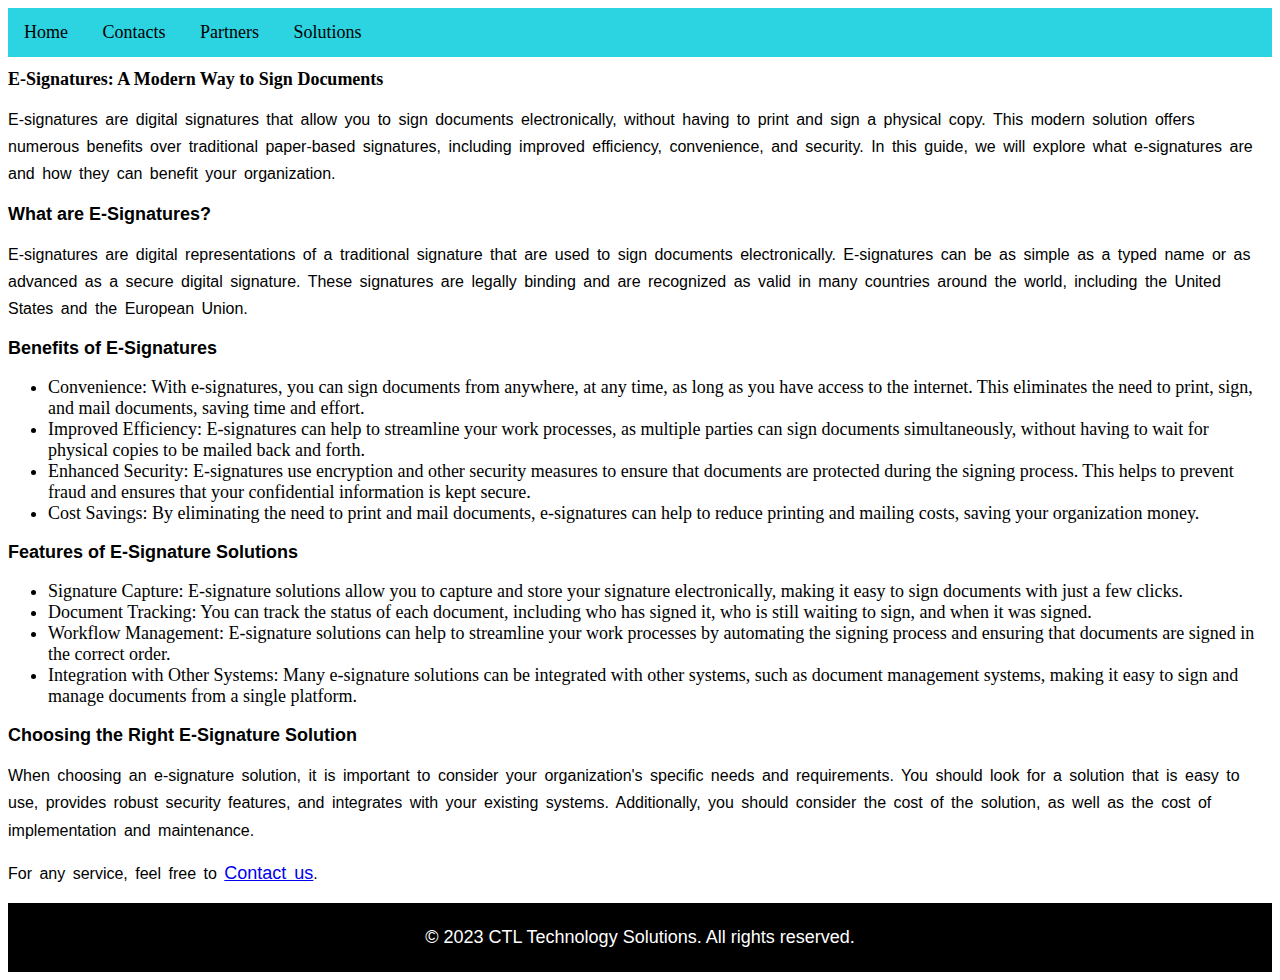
==== e-signatures.html @ 598d093f "Add files via upload" ====
<!DOCTYPE html>
<html>
<head>
  <title>E-Signatures - CTL Technology Solutions</title>
  <link rel="stylesheet" type="text/css" href="styles.css">
</head>
<body>
  <header>
    <nav>
      <ul>
        <li><a href="index.html">Home</a></li>
        <li><a href="contact.html">Contacts</a></li>
        <li><a href="partners.html">Partners</a></li>
        <li class="dropdown">
          <a href="#">Solutions</a>
          <div class="dropdown-content">
            <a href="e-signatures.html">E-Signatures</a>
            <a href="ssl-pki.html">SSL's and PKI's</a>
            <a href="print-management.html">Print Management Software</a>
            <a href="network-infrastructure.html">Network Infrastructure</a>
            <a href="cyber-security.html">Cyber Security</a>
          </div>
        </li>
      </ul>
    </nav>
  </header>

  <main>
    <section id="solution">
      <h1>E-Signatures: A Modern Way to Sign Documents</h1>
      <p>E-signatures are digital signatures that allow you to sign documents electronically, without having to print and sign a physical copy. This modern solution offers numerous benefits over traditional paper-based signatures, including improved efficiency, convenience, and security. In this guide, we will explore what e-signatures are and how they can benefit your organization.</p>

      <h2>What are E-Signatures?</h2>
      <p>E-signatures are digital representations of a traditional signature that are used to sign documents electronically. E-signatures can be as simple as a typed name or as advanced as a secure digital signature. These signatures are legally binding and are recognized as valid in many countries around the world, including the United States and the European Union.</p>

      <h2>Benefits of E-Signatures</h2>
      <ul>
        <li>Convenience: With e-signatures, you can sign documents from anywhere, at any time, as long as you have access to the internet. This eliminates the need to print, sign, and mail documents, saving time and effort.</li>
        <li>Improved Efficiency: E-signatures can help to streamline your work processes, as multiple parties can sign documents simultaneously, without having to wait for physical copies to be mailed back and forth.</li>
        <li>Enhanced Security: E-signatures use encryption and other security measures to ensure that documents are protected during the signing process. This helps to prevent fraud and ensures that your confidential information is kept secure.</li>
        <li>Cost Savings: By eliminating the need to print and mail documents, e-signatures can help to reduce printing and mailing costs, saving your organization money.</li>
      </ul>

      <h2>Features of E-Signature Solutions</h2>
      <ul>
        <li>Signature Capture: E-signature solutions allow you to capture and store your signature electronically, making it easy to sign documents with just a few clicks.</li>
        <li>Document Tracking: You can track the status of each document, including who has signed it, who is still waiting to sign, and when it was signed.</li>
        <li>Workflow Management: E-signature solutions can help to streamline your work processes by automating the signing process and ensuring that documents are signed in the correct order.</li>
        <li>Integration with Other Systems: Many e-signature solutions can be integrated with other systems, such as document management systems, making it easy to sign and manage documents from a single platform.</li>
      </ul>

      <h2>Choosing the Right E-Signature Solution</h2>
      <p>When choosing an e-signature solution, it is important to consider your organization's specific needs and requirements. You should look for a solution that is easy to use, provides robust security features, and integrates with your existing systems. Additionally, you should consider the cost of the solution, as well as the cost of implementation and maintenance.</p>

      <p>For any service, feel free to <a href="#">Contact us</a>.</p>
    </section>
  </main>

  <footer>
    <p>&copy; 2023 CTL Technology Solutions. All rights reserved.</p>
  </footer>
</body>
</html>
---- styles.css ----
body {
  font-family: "Times New Roman", Times, serif;
  font-size: large;


}

header {
  background-color: #2CD3E1;
  color: #000;

}

nav ul {
  list-style-type: none;
  margin: 0;
  padding: 0;
  overflow: hidden;
  justify-content: center;
  font-size: 10px;
  
}

nav li {
  display: inline-block;
}

nav li a {
  display: block;
  color: #000;
  padding: 14px 16px;
  text-decoration: none;
}

nav li.dropdown:hover .dropdown-content {
  display: block;
}

.dropdown-content {
  display: none;
  position: absolute;
  background-color: #f9f9f9;
  min-width: 160px;
  box-shadow: 0px 8px 16px 0px rgba(0, 0, 0, 0.2);
  z-index: 1;
}

.dropdown-content a {
  color: #000;
  padding: 12px 16px;
  text-decoration: none;
  display: block;
}
.dropdown-content :hover{
  background-color: rgba(128, 128, 128, 0.6);
}

 .nav ul :hover{
  background-color: rgba(128, 128, 128, 0.6);
}
main {
  display: flex;
  justify-content: center;
  
}

#home {
  flex-basis: 50%;
  padding: 20px;
}

#welcome{
  text-align: center;
  padding: 20px;
}
#who-we-are {
  padding: 20px;
  font-size: large;
  background-color: #E3F4F4;
  margin-left: 10px;
  justify-content: space-around;

}

#why-us{
 padding: 10px;
 font-size: larger;
 background-color: #FBFFDC;
 margin-bottom: 10px;
 flex-basis: content;
}
#sub-who-we-are
{
  padding: 10px;
  margin-top: 30px;
  font-size: large;

}
aside {
 
  padding: 10px;
  background-color: #E3F4F4;
}

#news {
  height: 300px;
  background-color: #d5e8eb;
  padding: 10px;
  
}

#our-vision{
  padding: 10px;
  background-color: #50b9ff;
  margin-bottom: 10px;
}

#contact-card {
  margin-bottom: 20px;
  margin-top: 20px;
  padding: 20px;
}

footer {
  background-color: black;
  padding: 1px;
  text-align: center;
  color: white;
}


h1, h2, h3, h4, h5, h6 {
  font-size: large;
}

p, ul, ol, li, a {
  font-size: large;
}

aside h3{
  font-size: larger;
  padding: 1px;
}
main p{
  word-spacing: 3px;
  font-size: medium;
}
#sub-who-we-are p, #who-we-are p, #why-us p{
  word-spacing: 4px;
  font-size: large;
  line-height: 2em;
}

#why-us li{
  margin: 10px;
}

#who-we-are h2, #why-us h2, #our-vision h2, #news h3{
  text-align: center;
}
 body p{
  line-height: 1.7em;
 }

#solution p{
  line-height: 1.7em;
 }

 form{

  display: flex;
  flex-direction: column;
  width: 24rem;
  gap: 1rem;
}


input, select, textarea {


  padding: 1.4rem;
  background: transparent;
  border: 1px solid black;
}



button{

  width: 30%;
  
  box-shadow: 5px 2px 3px gray  ;
 
  font-family: 'Times New Roman', Times, serif;
}
.contact {
  text-align: center;
  padding: 20px;
  box-shadow: 0 4px 8px rgba(0, 0, 0, 0.2);
  margin-bottom: 10px;
  background-color: #C4DFDF;
}

#contact h2 {
  font-size: 24px;
  margin-bottom: 10px;
}

#contact p {
  font-size: 16px;
  margin-bottom: 20px;
}

.contact-info {
  display: flex;
  justify-content: space-evenly;
  flex-wrap: wrap;
}

.contact-item {
  margin: 10px;
  text-align: center;
}

.contact-item i {
  font-size: 20px;
  margin-bottom: 10px;
}

.contact-item span {
  display: block;
  font-size: 14px;
  font-weight: bold;
  margin-bottom: 5px;
}

.contact-item a {
  text-decoration: none;
  color: #007bff;
}

.contact-item address {
  font-style: normal;
}
.contact-form{
  display: flex;
  justify-content: space-between;
}

.card {
  width: 500px;
  background-color: #f9f9f9;
  border-radius: 10px;
  box-shadow: 0 2px 4px rgba(0, 0, 0, 0.2);
  padding: 20px;
  margin-bottom: 10px;
  text-align: center;
}

.card h3 {
  font-size: 18px;
  margin-bottom: 10px;
}

.card p {
  font-size: 14px;
  line-height: 1.5;
  margin-bottom: 20px;
}

.card a {
  text-decoration: none;
  color: #007bff;
}
.sub-who-we-are p{
  word-spacing: 4px;
  font-size: large;
  line-height: 2em;
}
#who-we-are li{
  margin-bottom: 20px;
 
}
 #news li{
margin-bottom: 50px;
 }
#main-p{
  height: 700px;
}

#news li{
  color: #000;
}
.heaading{
  background-color: #000;
  color: wheat;
  margin-top: 0;
}

#why-us li{
  margin-bottom: 50px;
}
hr{
  height: 5px;
  border-style:groove;
  background-color: #000;
  width: 100%;
  text-align: center;
  margin-top: 10px; /* Change to desired margin */
  margin-bottom: 10px;
  padding: 0;

}

h2{
  font-family: 'Franklin Gothic Medium', 'Arial Narrow', Arial, sans-serif ;
}

p {
  font-family: sans-serif;
}

img{
  height: 350px;
  box-shadow: 2px 5px 4px rgba(7, 7, 7, 0.4); /* Change to desired box shadow style */
  padding: 5px; /* Change to desired padding */
  background-color: #76b2f1;
  
}
.image-container {
  text-align: center; /* Optional: Center the images horizontally */
}

.image-container img {
  display: inline-block;
  margin: 10px; /* Optional: Add some spacing between the images */
}

.img-c{
  background-color: white;
  height: 200px;
}

#main-p{
  margin-bottom: 200px
}

#news h2{
  text-align: center;
}
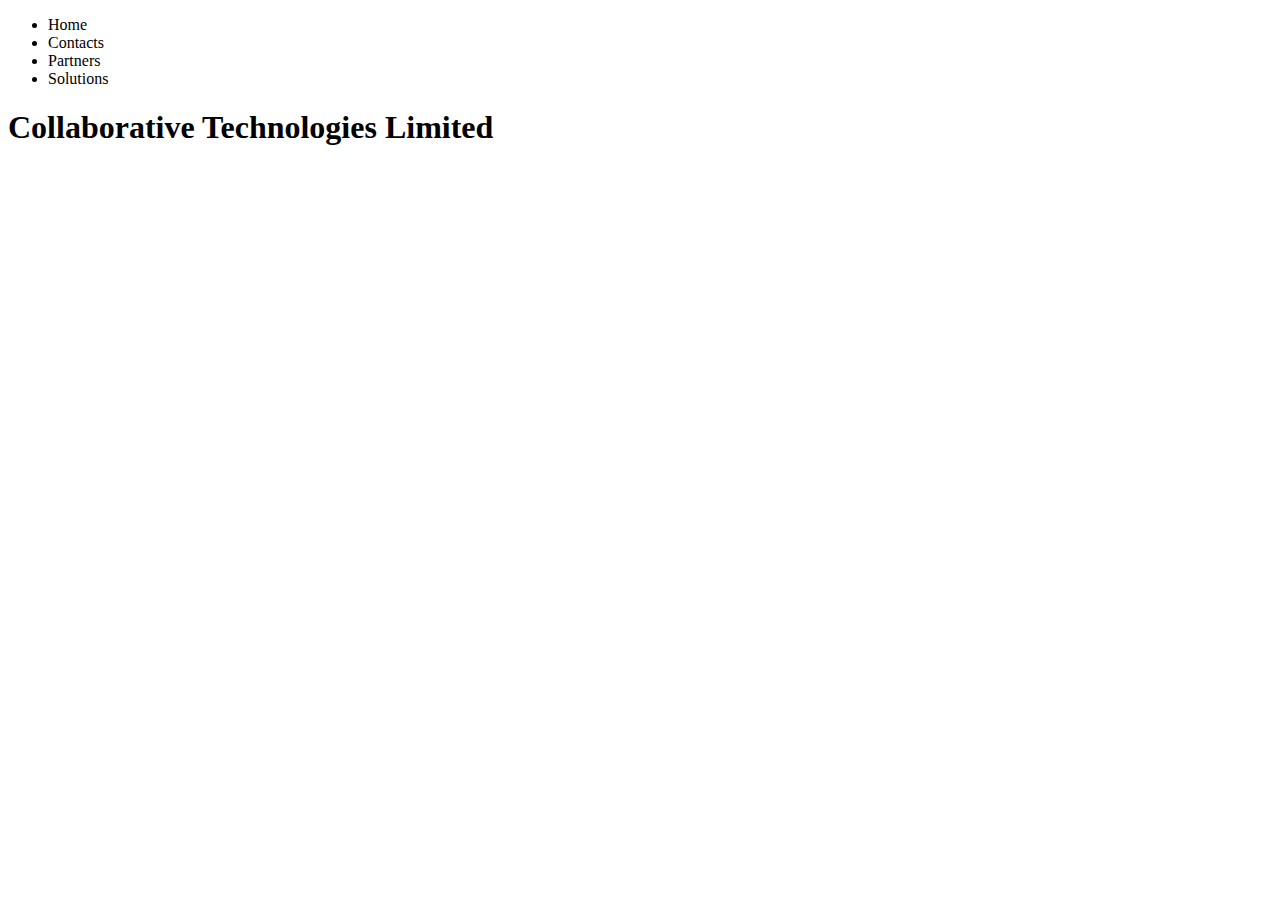
==== commit c78a69bb: "changes" ====
--- a/e-signatures.html
+++ b/e-signatures.html
@@ -1,63 +1,26 @@
 <!DOCTYPE html>
-<html>
+<html lang="en">
 <head>
-  <title>E-Signatures - CTL Technology Solutions</title>
-  <link rel="stylesheet" type="text/css" href="styles.css">
+  <meta charset="UTF-8">
+  <meta name="viewport" content="width=device-width, initial-scale=1.0">
+  <title>CTL</title>
 </head>
 <body>
+  <nav>
+    <ul>
+      <li>Home</li>
+      <li>Contacts</li>
+      <li>Partners</li>
+      <li>Solutions</li>
+    </ul>
+  </nav>
+  <main>
   <header>
-    <nav>
-      <ul>
-        <li><a href="index.html">Home</a></li>
-        <li><a href="contact.html">Contacts</a></li>
-        <li><a href="partners.html">Partners</a></li>
-        <li class="dropdown">
-          <a href="#">Solutions</a>
-          <div class="dropdown-content">
-            <a href="e-signatures.html">E-Signatures</a>
-            <a href="ssl-pki.html">SSL's and PKI's</a>
-            <a href="print-management.html">Print Management Software</a>
-            <a href="network-infrastructure.html">Network Infrastructure</a>
-            <a href="cyber-security.html">Cyber Security</a>
-          </div>
-        </li>
-      </ul>
-    </nav>
+    <h1>Collaborative Technologies Limited</h1>
   </header>
-
-  <main>
-    <section id="solution">
-      <h1>E-Signatures: A Modern Way to Sign Documents</h1>
-      <p>E-signatures are digital signatures that allow you to sign documents electronically, without having to print and sign a physical copy. This modern solution offers numerous benefits over traditional paper-based signatures, including improved efficiency, convenience, and security. In this guide, we will explore what e-signatures are and how they can benefit your organization.</p>
-
-      <h2>What are E-Signatures?</h2>
-      <p>E-signatures are digital representations of a traditional signature that are used to sign documents electronically. E-signatures can be as simple as a typed name or as advanced as a secure digital signature. These signatures are legally binding and are recognized as valid in many countries around the world, including the United States and the European Union.</p>
-
-      <h2>Benefits of E-Signatures</h2>
-      <ul>
-        <li>Convenience: With e-signatures, you can sign documents from anywhere, at any time, as long as you have access to the internet. This eliminates the need to print, sign, and mail documents, saving time and effort.</li>
-        <li>Improved Efficiency: E-signatures can help to streamline your work processes, as multiple parties can sign documents simultaneously, without having to wait for physical copies to be mailed back and forth.</li>
-        <li>Enhanced Security: E-signatures use encryption and other security measures to ensure that documents are protected during the signing process. This helps to prevent fraud and ensures that your confidential information is kept secure.</li>
-        <li>Cost Savings: By eliminating the need to print and mail documents, e-signatures can help to reduce printing and mailing costs, saving your organization money.</li>
-      </ul>
-
-      <h2>Features of E-Signature Solutions</h2>
-      <ul>
-        <li>Signature Capture: E-signature solutions allow you to capture and store your signature electronically, making it easy to sign documents with just a few clicks.</li>
-        <li>Document Tracking: You can track the status of each document, including who has signed it, who is still waiting to sign, and when it was signed.</li>
-        <li>Workflow Management: E-signature solutions can help to streamline your work processes by automating the signing process and ensuring that documents are signed in the correct order.</li>
-        <li>Integration with Other Systems: Many e-signature solutions can be integrated with other systems, such as document management systems, making it easy to sign and manage documents from a single platform.</li>
-      </ul>
-
-      <h2>Choosing the Right E-Signature Solution</h2>
-      <p>When choosing an e-signature solution, it is important to consider your organization's specific needs and requirements. You should look for a solution that is easy to use, provides robust security features, and integrates with your existing systems. Additionally, you should consider the cost of the solution, as well as the cost of implementation and maintenance.</p>
-
-      <p>For any service, feel free to <a href="#">Contact us</a>.</p>
-    </section>
-  </main>
-
-  <footer>
-    <p>&copy; 2023 CTL Technology Solutions. All rights reserved.</p>
-  </footer>
+  <section>
+    
+  </section>
+</main>
 </body>
-</html>
+</html>